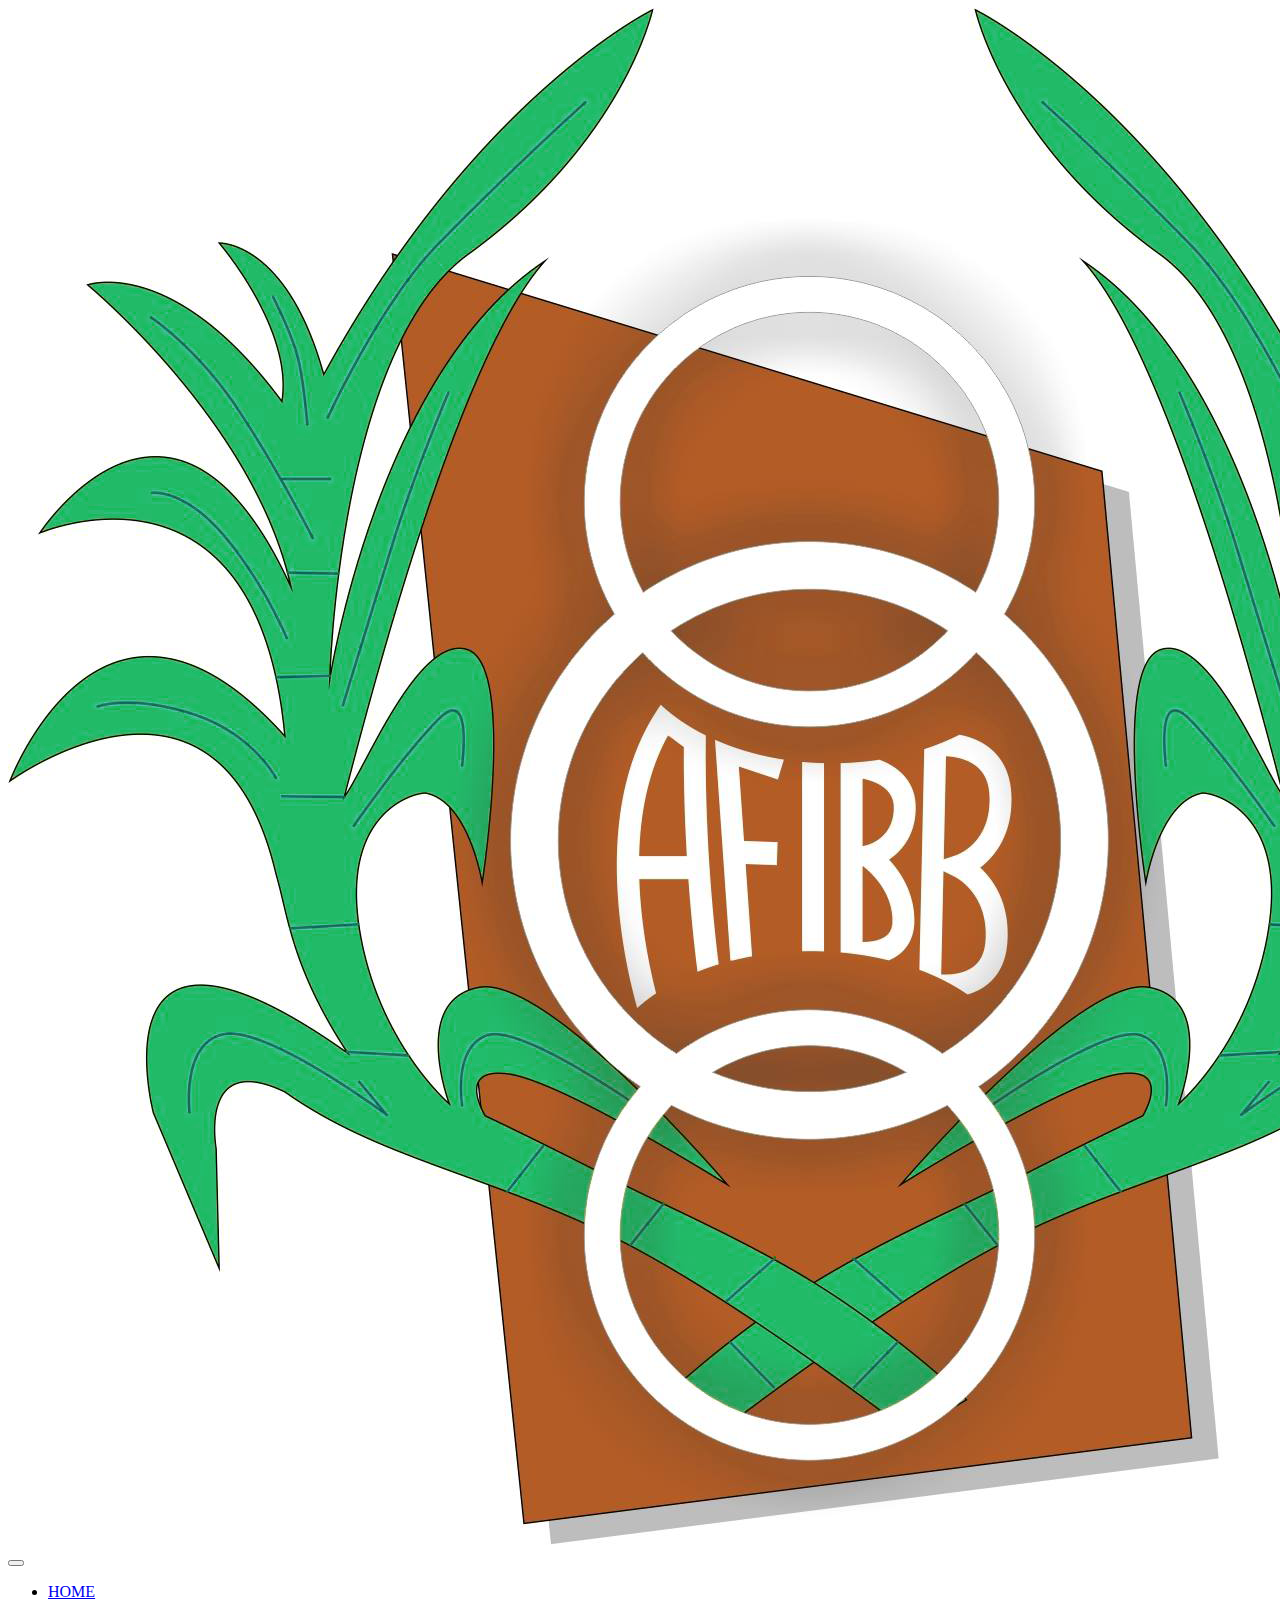
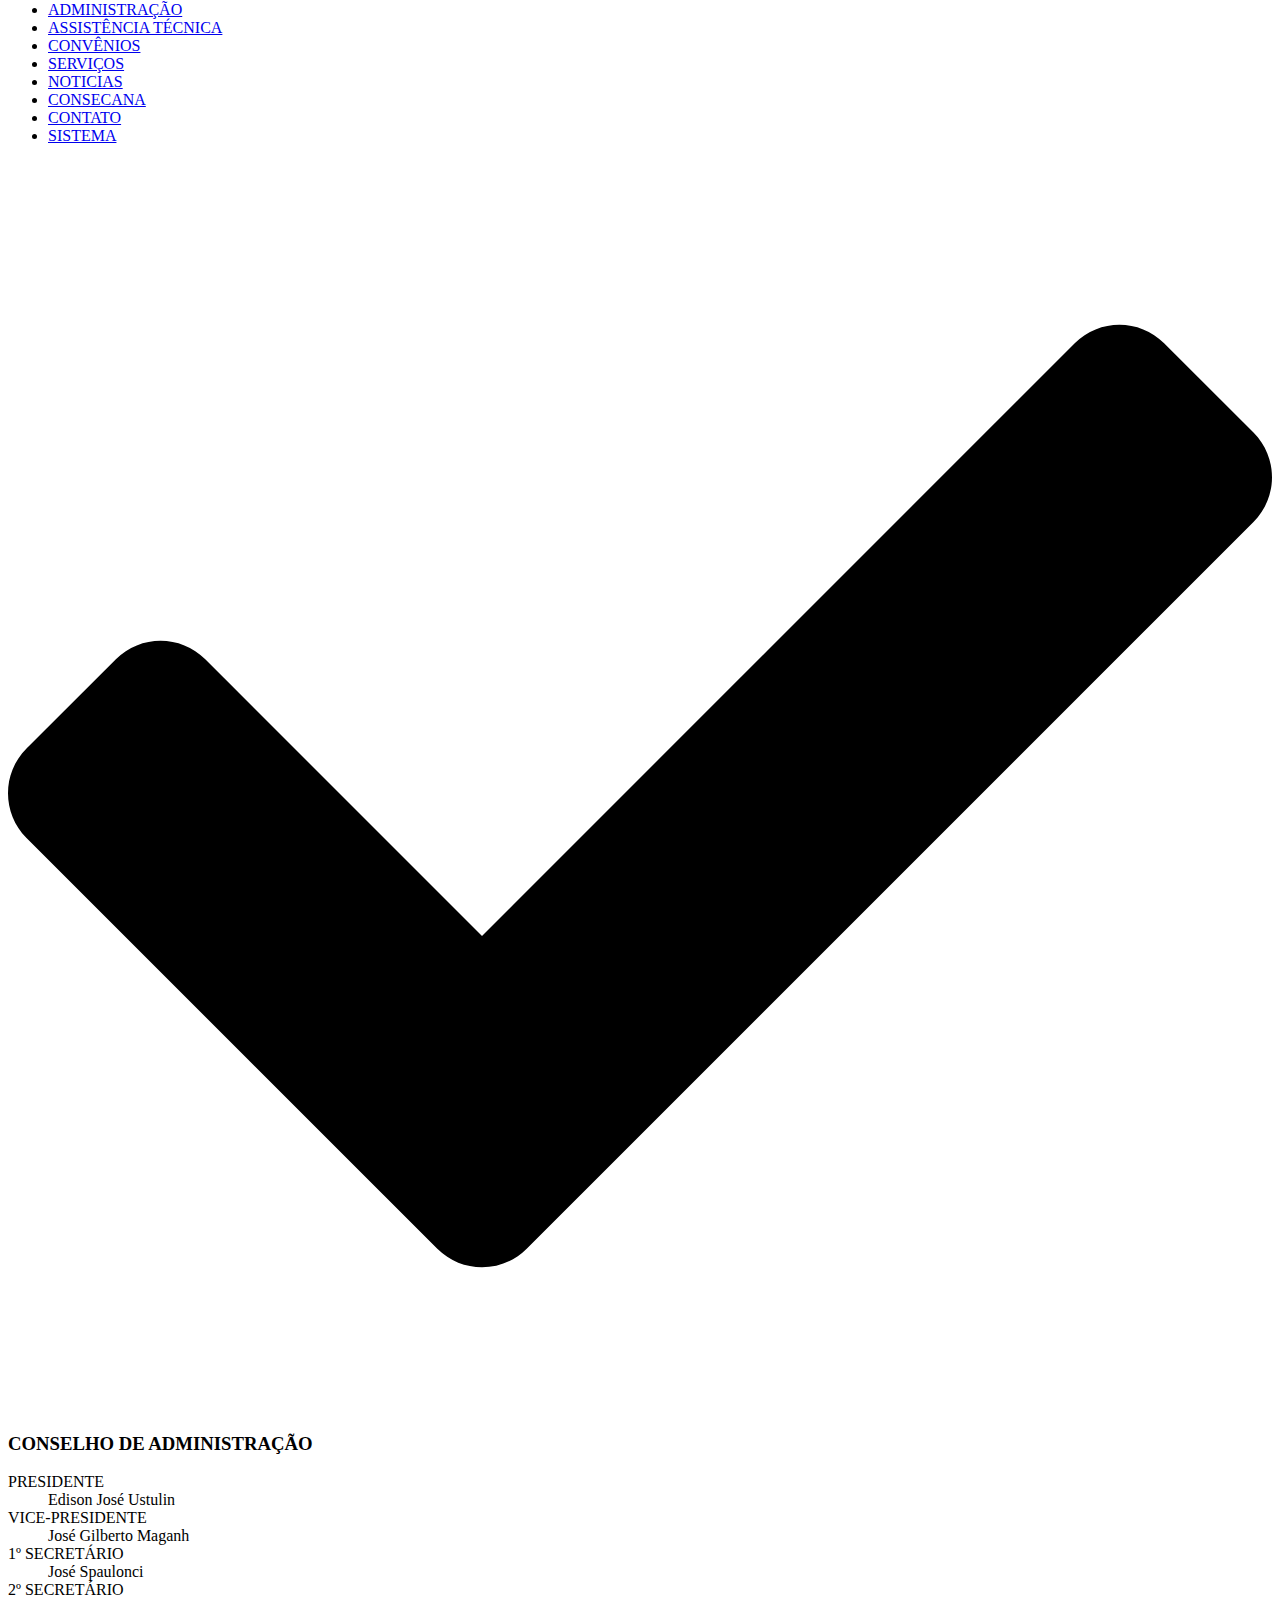
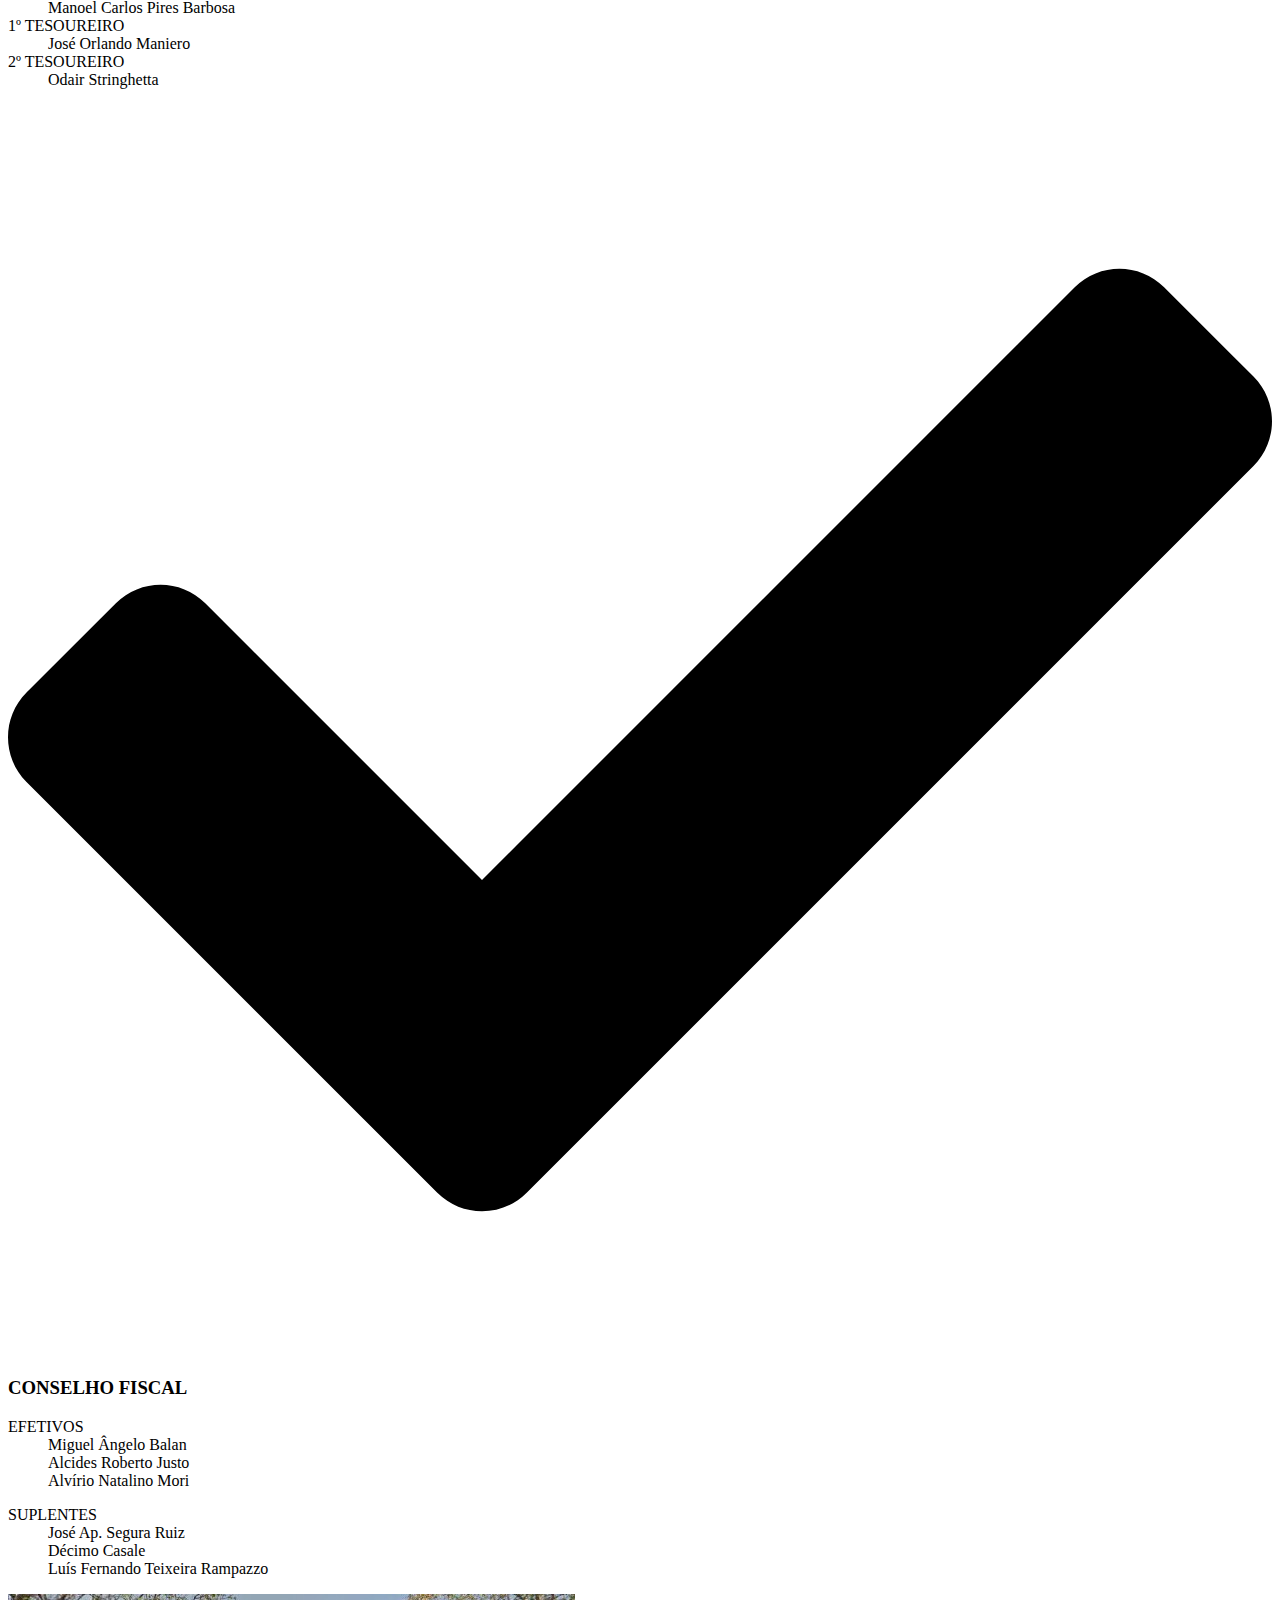
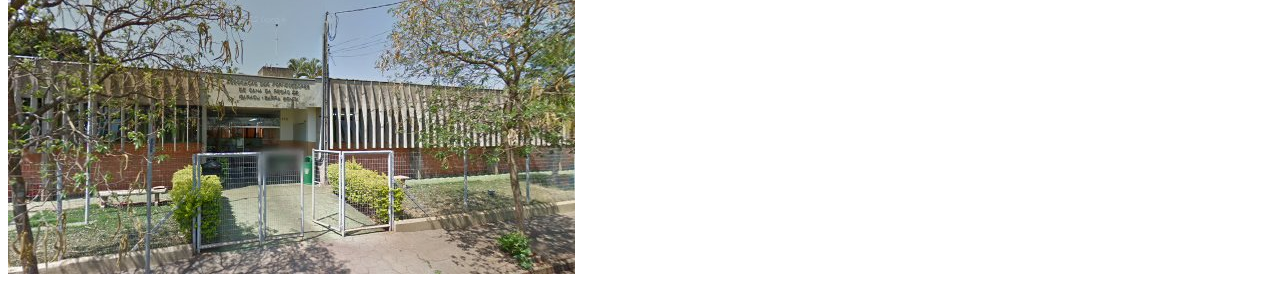
==== administracao.html @ cb078fd6 "feat: :sparkles: Adicionando administração.html" ====
<!DOCTYPE html>
<html lang="en">
  <head>
    <meta charset="UTF-8" />
    <meta http-equiv="X-UA-Compatible" content="IE=edge" />
    <meta name="viewport" content="width=device-width, initial-scale=1.0" />
    <script
      src="https://cdn.jsdelivr.net/npm/bootstrap@5.1.3/dist/js/bootstrap.bundle.min.js"
      integrity="sha384-ka7Sk0Gln4gmtz2MlQnikT1wXgYsOg+OMhuP+IlRH9sENBO0LRn5q+8nbTov4+1p"
      crossorigin="anonymous"
      defer
    ></script>
    <link
      href="https://cdn.jsdelivr.net/npm/bootstrap@5.1.3/dist/css/bootstrap.min.css"
      rel="stylesheet"
      integrity="sha384-1BmE4kWBq78iYhFldvKuhfTAU6auU8tT94WrHftjDbrCEXSU1oBoqyl2QvZ6jIW3"
      crossorigin="anonymous"
    />
    <link rel="stylesheet" href="style.css" />
    <link
      rel="stylesheet"
      href="https://cdn.jsdelivr.net/npm/bootstrap-icons@1.8.1/font/bootstrap-icons.css"
    />
    <title>Administração</title>
  </head>
  <body>
    <nav
      class="navbar navbar-expand-lg navbar-light align-items-center nav-justified nav-container"
    >
      <div class="container nav-logo">
        <picture>
          <source srcset="./img/logo_mobile.png" media="(max-width: 450px)" />
          <img src="./img/logo.png" alt="" />
        </picture>
        <button
          class="menu-button"
          type="button"
          data-bs-toggle="collapse"
          data-bs-target="#navbarNavAltMarkup"
          aria-controls="navbarNavAltMarkup"
          aria-expanded="false"
          aria-label="Toggle navigation"
        >
          <span class="navbar-toggler-icon"></span>
        </button>
      </div>
      <div class="collapse navbar-collapse" id="navbarNavAltMarkup">
        <ul class="nav nav-menu">
          <li class="nav-item">
            <a href="./index.html" class="nav-link link">HOME</a>
          </li>
          <li class="nav-item">
            <a href="./administracao.html" class="nav-link link"
              >ADMINISTRAÇÃO</a
            >
          </li>
          <li class="nav-item">
            <a href="./assistencia.html" class="nav-link link"
              >ASSISTÊNCIA TÉCNICA</a
            >
          </li>
          <li class="nav-item">
            <a href="./convenios.html" class="nav-link link">CONVÊNIOS</a>
          </li>
          <li class="nav-item">
            <a href="./servicos.html" class="nav-link link">SERVIÇOS</a>
          </li>
          <li class="nav-item">
            <a href="./noticias.html" class="nav-link link">NOTICIAS</a>
          </li>
          <li class="nav-item">
            <a href="./consecana.html" class="nav-link link">CONSECANA</a>
          </li>
          <li class="nav-item">
            <a href="./contato.html" class="nav-link link">CONTATO</a>
          </li>
          <li class="nav-item">
            <a href="http://app.afibb.com.br/app/login" class="nav-link link"
              >SISTEMA</a
            >
          </li>
        </ul>
      </div>
    </nav>
    <main class="container-fluid p-3">
      <section class="main-container administracao d-flex">
        <div class="col-md-6 p-3">
          <h3 class="title-page">
            <svg
              class="svg-inline--fa fa-check fa-w-16"
              aria-hidden="true"
              data-prefix="fas"
              data-icon="check"
              role="img"
              xmlns="http://www.w3.org/2000/svg"
              viewBox="0 0 512 512"
              data-fa-i2svg=""
            >
              <path
                fill="currentColor"
                d="M173.898 439.404l-166.4-166.4c-9.997-9.997-9.997-26.206 0-36.204l36.203-36.204c9.997-9.998 26.207-9.998 36.204 0L192 312.69 432.095 72.596c9.997-9.997 26.207-9.997 36.204 0l36.203 36.204c9.997 9.997 9.997 26.206 0 36.204l-294.4 294.401c-9.998 9.997-26.207 9.997-36.204-.001z"
              ></path></svg>CONSELHO DE ADMINISTRAÇÃO
          </h3>
          <dl class="pl-5">
            <dt>PRESIDENTE</dt>
            <dd>Edison José Ustulin</dd>
            <dt>VICE-PRESIDENTE</dt>
            <dd>José Gilberto Maganh</dd>
            <dt>1º SECRETÁRIO</dt>
            <dd>José Spaulonci</dd>
            <dt>2º SECRETÁRIO</dt>
            <dd>Manoel Carlos Pires Barbosa</dd>
            <dt>1º TESOUREIRO</dt>
            <dd>José Orlando Maniero</dd>
            <dt>2º TESOUREIRO</dt>
            <dd>Odair Stringhetta</dd>
          </dl>
        </div>
        <div class="col-md-6 p-3">
          <h3 class="title-page">
            <svg
              class="svg-inline--fa fa-check fa-w-16"
              aria-hidden="true"
              data-prefix="fas"
              data-icon="check"
              role="img"
              xmlns="http://www.w3.org/2000/svg"
              viewBox="0 0 512 512"
              data-fa-i2svg=""
            >
              <path
                fill="currentColor"
                d="M173.898 439.404l-166.4-166.4c-9.997-9.997-9.997-26.206 0-36.204l36.203-36.204c9.997-9.998 26.207-9.998 36.204 0L192 312.69 432.095 72.596c9.997-9.997 26.207-9.997 36.204 0l36.203 36.204c9.997 9.997 9.997 26.206 0 36.204l-294.4 294.401c-9.998 9.997-26.207 9.997-36.204-.001z"
              ></path></svg>CONSELHO FISCAL
          </h3>
          <dl class="pl-5">
            <dt>EFETIVOS</dt>
            <dd>Miguel Ângelo Balan</dd>
            <dd>Alcides Roberto Justo</dd>
            <dd>Alvírio Natalino Mori</dd>
          </dl>
          <dl class="pl-5">
            <dt>SUPLENTES</dt>
            <dd>José Ap. Segura Ruiz</dd>
            <dd>Décimo Casale</dd>
            <dd>Luís Fernando Teixeira Rampazzo</dd>
          </dl>
          <div class="row">
            <img src="./img/fachada.jpeg" alt="" />
          </div>
        </div>
      </section>
    </main>
    <footer class="container-fluid"></footer>
  </body>
</html>
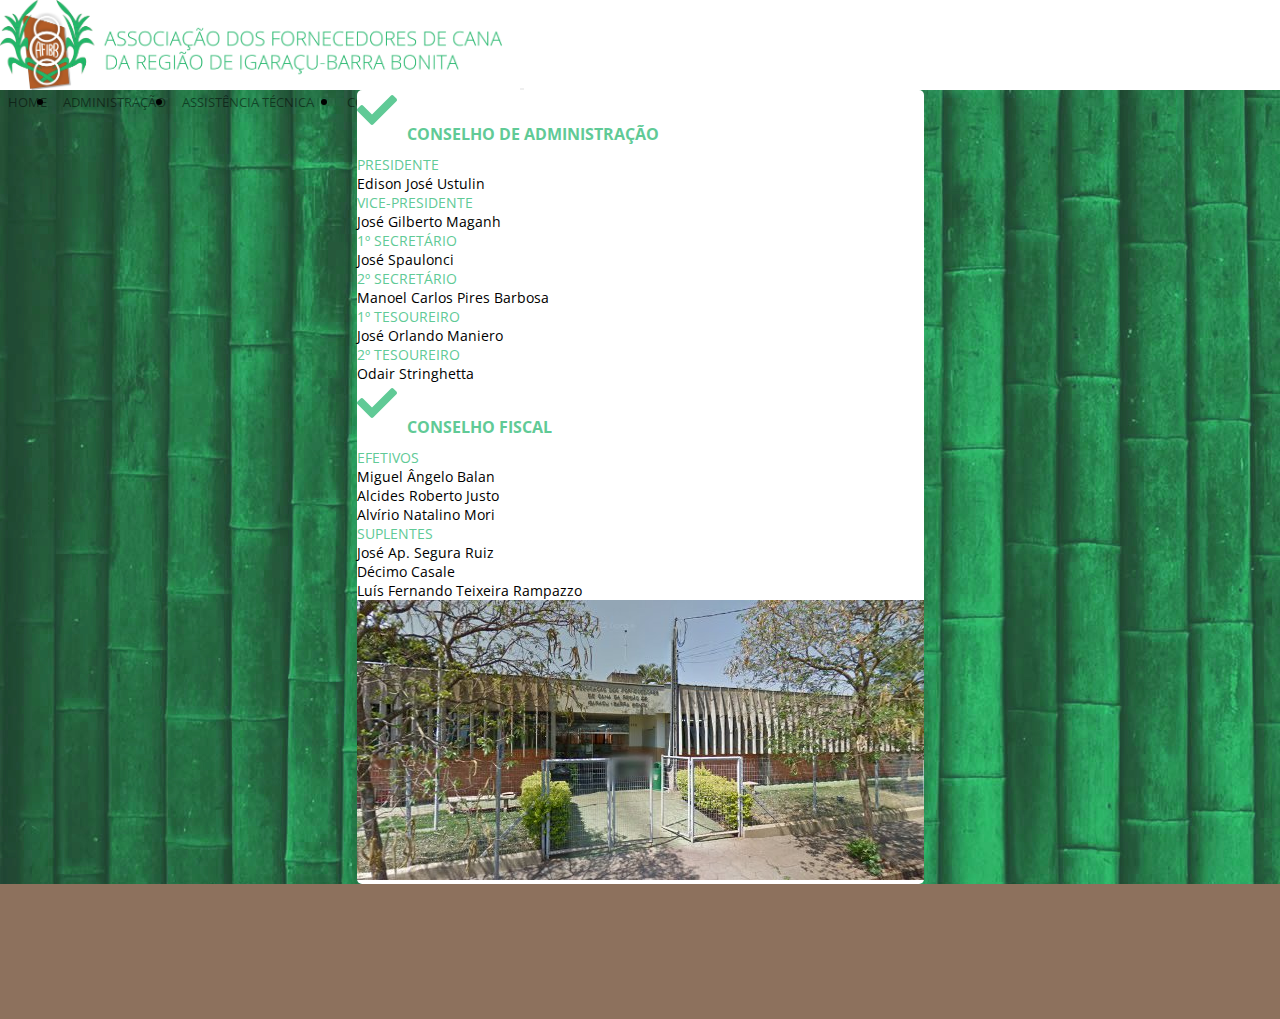
==== commit d93ea574: "feat: :bug: Fix menu mobile" ====
--- a/administracao.html
+++ b/administracao.html
@@ -29,23 +29,23 @@
     >
       <div class="container nav-logo">
         <picture>
-          <source srcset="./img/logo_mobile.png" media="(max-width: 450px)" />
+          <source srcset="./img/logo_mobile.png" media="(max-width: 550px)" />
           <img src="./img/logo.png" alt="" />
         </picture>
         <button
-          class="menu-button"
+          class="navbar-toggler"
           type="button"
           data-bs-toggle="collapse"
-          data-bs-target="#navbarNavAltMarkup"
-          aria-controls="navbarNavAltMarkup"
+          data-bs-target="#navbarSupportedContent"
+          aria-controls="navbarSupportedContent"
           aria-expanded="false"
           aria-label="Toggle navigation"
         >
           <span class="navbar-toggler-icon"></span>
         </button>
       </div>
-      <div class="collapse navbar-collapse" id="navbarNavAltMarkup">
-        <ul class="nav nav-menu">
+      <div class="collapse navbar-collapse" id="navbarSupportedContent">
+        <ul class="nav nav-menu navbar-nav">
           <li class="nav-item">
             <a href="./index.html" class="nav-link link">HOME</a>
           </li>
@@ -99,7 +99,8 @@
               <path
                 fill="currentColor"
                 d="M173.898 439.404l-166.4-166.4c-9.997-9.997-9.997-26.206 0-36.204l36.203-36.204c9.997-9.998 26.207-9.998 36.204 0L192 312.69 432.095 72.596c9.997-9.997 26.207-9.997 36.204 0l36.203 36.204c9.997 9.997 9.997 26.206 0 36.204l-294.4 294.401c-9.998 9.997-26.207 9.997-36.204-.001z"
-              ></path></svg>CONSELHO DE ADMINISTRAÇÃO
+              ></path></svg
+            >CONSELHO DE ADMINISTRAÇÃO
           </h3>
           <dl class="pl-5">
             <dt>PRESIDENTE</dt>
@@ -131,7 +132,8 @@
               <path
                 fill="currentColor"
                 d="M173.898 439.404l-166.4-166.4c-9.997-9.997-9.997-26.206 0-36.204l36.203-36.204c9.997-9.998 26.207-9.998 36.204 0L192 312.69 432.095 72.596c9.997-9.997 26.207-9.997 36.204 0l36.203 36.204c9.997 9.997 9.997 26.206 0 36.204l-294.4 294.401c-9.998 9.997-26.207 9.997-36.204-.001z"
-              ></path></svg>CONSELHO FISCAL
+              ></path></svg
+            >CONSELHO FISCAL
           </h3>
           <dl class="pl-5">
             <dt>EFETIVOS</dt>
--- a/style.css
+++ b/style.css
@@ -0,0 +1,246 @@
+@import url('https://fonts.googleapis.com/css2?family=Open+Sans:wght@300;400;700&display=swap');
+
+* {
+  box-sizing: border-box;
+  margin: 0;
+  padding: 0;
+  font-family: 'Open Sans', sans-serif;
+}
+body {
+  height: 100vh;
+}
+
+/* Menu da Pagina */
+
+nav {
+  height: 10%;
+}
+.nav-logo {
+  height: 100%;
+}
+picture,
+.nav-logo img {
+  height: 100%;
+}
+.nav-menu {
+  display: flex;
+  flex-wrap: nowrap;
+  margin-right: 20px;
+}
+.nav-menu li:nth-child(3) {
+  width: 165px;
+  flex-basis: initial;
+}
+
+/* Container Principal */
+
+.home,
+main {
+  width: 100%;
+  display: flex;
+}
+.home {
+  background: url('./img/background_home.jpg');
+  min-height: 55%;
+}
+main {
+  background: url('./img/background.jpg');
+  align-items: stretch;
+  justify-content: center;
+  min-height: 75%;
+}
+
+.home p {
+  padding: 40px;
+  color: #fff;
+  text-align: center;
+  line-height: 1.5;
+  font-size: 1.2rem;
+}
+.main-container {
+  font-size: 14px;
+  background-color: #fff;
+  border-radius: 5px;
+}
+
+article {
+  height: 20%;
+  background-color: #ffffff;
+  padding: 20px;
+}
+article h5 {
+  color: rgb(24, 24, 24);
+  font-weight: 700;
+  text-align: center;
+}
+
+/* Container Cotações e Clima */
+
+aside {
+  width: 25%;
+}
+aside section {
+  height: 50%;
+  padding: 10px;
+}
+
+.clima {
+  background-color: #5e4434;
+  color: #fff;
+  padding: 20px;
+}
+.clima,
+.cotacoes h4 {
+  text-align: right;
+}
+.cotacoes {
+  color: #fff;
+  padding: 20px;
+  background-color: #24ad62;
+}
+.links-ul {
+  display: flex;
+  flex-direction: column;
+  flex-wrap: wrap;
+  padding: 10px;
+  height: 120px;
+}
+.section-links a {
+  height: 30px;
+  margin: 0 20px;
+  font-size: 15px;
+}
+.link {
+  color: #00000080;
+  font-size: 0.8em;
+  padding: 0 8px;
+  text-decoration: none;
+}
+.link:hover {
+  color: #000000;
+}
+
+.link:focus {
+  color: #000000;
+}
+.section-links a:hover {
+  color: #1dac67;
+}
+
+/* Footer da Pagina */
+
+footer {
+  background-color: #8d715d;
+  height: 15%;
+}
+
+.svg {
+  display: flex;
+  align-items: center;
+  justify-content: center;
+  transform: translateX(-40px);
+}
+.title-page,
+svg {
+  margin: 0;
+  color: #60ca96;
+  margin: 0 10px 10px 0;
+}
+svg {
+  width: 40px;
+  height: 40px;
+}
+
+dt {
+  color: #60ca96;
+}
+
+/* Outras Paginas */
+
+.admin-img {
+  display: grid;
+  height: 100%;
+  place-items: center;
+}
+.admin-img img {
+  width: 75%;
+  height: fit-content;
+}
+.main-container .convenios {
+  width: 300px;
+}
+
+.accordion-button:not(.collapsed) {
+  background-color: #1dac67;
+  color: #fff;
+}
+.accordion-button:focus {
+  box-shadow: 0 0 0 0.25rem rgba(242, 242, 242, 0.96);
+}
+
+.main-container div h5 {
+  font-size: 0.8rem;
+}
+
+@media (max-width: 450px) {
+  .home {
+    flex-direction: column;
+  }
+  .home section {
+    width: 100%;
+  }
+  .home section p {
+    font-size: 0.9rem;
+    padding: 15px;
+  }
+  .home aside {
+    width: 100%;
+  }
+  .links-section,
+  .links-ul {
+    height: fit-content;
+  }
+  .main-container {
+    height: fit-content;
+    padding: 0;
+  }
+  .main-container div {
+    height: fit-content;
+  }
+  .noticias-section {
+    height: fit-content;
+    flex-direction: column;
+  }
+  footer {
+    height: fit-content;
+  }
+  .noticias {
+    height: max-content;
+  }
+  .noticias-section div {
+    margin: 0;
+  }
+  .svg {
+    margin: 0;
+    transform: translateX(-10px);
+  }
+  .svg h3 {
+    margin: 0;
+  }
+  svg {
+    transform: scale(0.5);
+    margin: 0;
+  }
+  .title-page {
+    font-size: 1rem;
+    margin: 0;
+  }
+  .list-group {
+    padding-left: 0;
+    padding-right: 0;
+  }
+
+  .administracao {
+    flex-direction: column;
+  }
+}
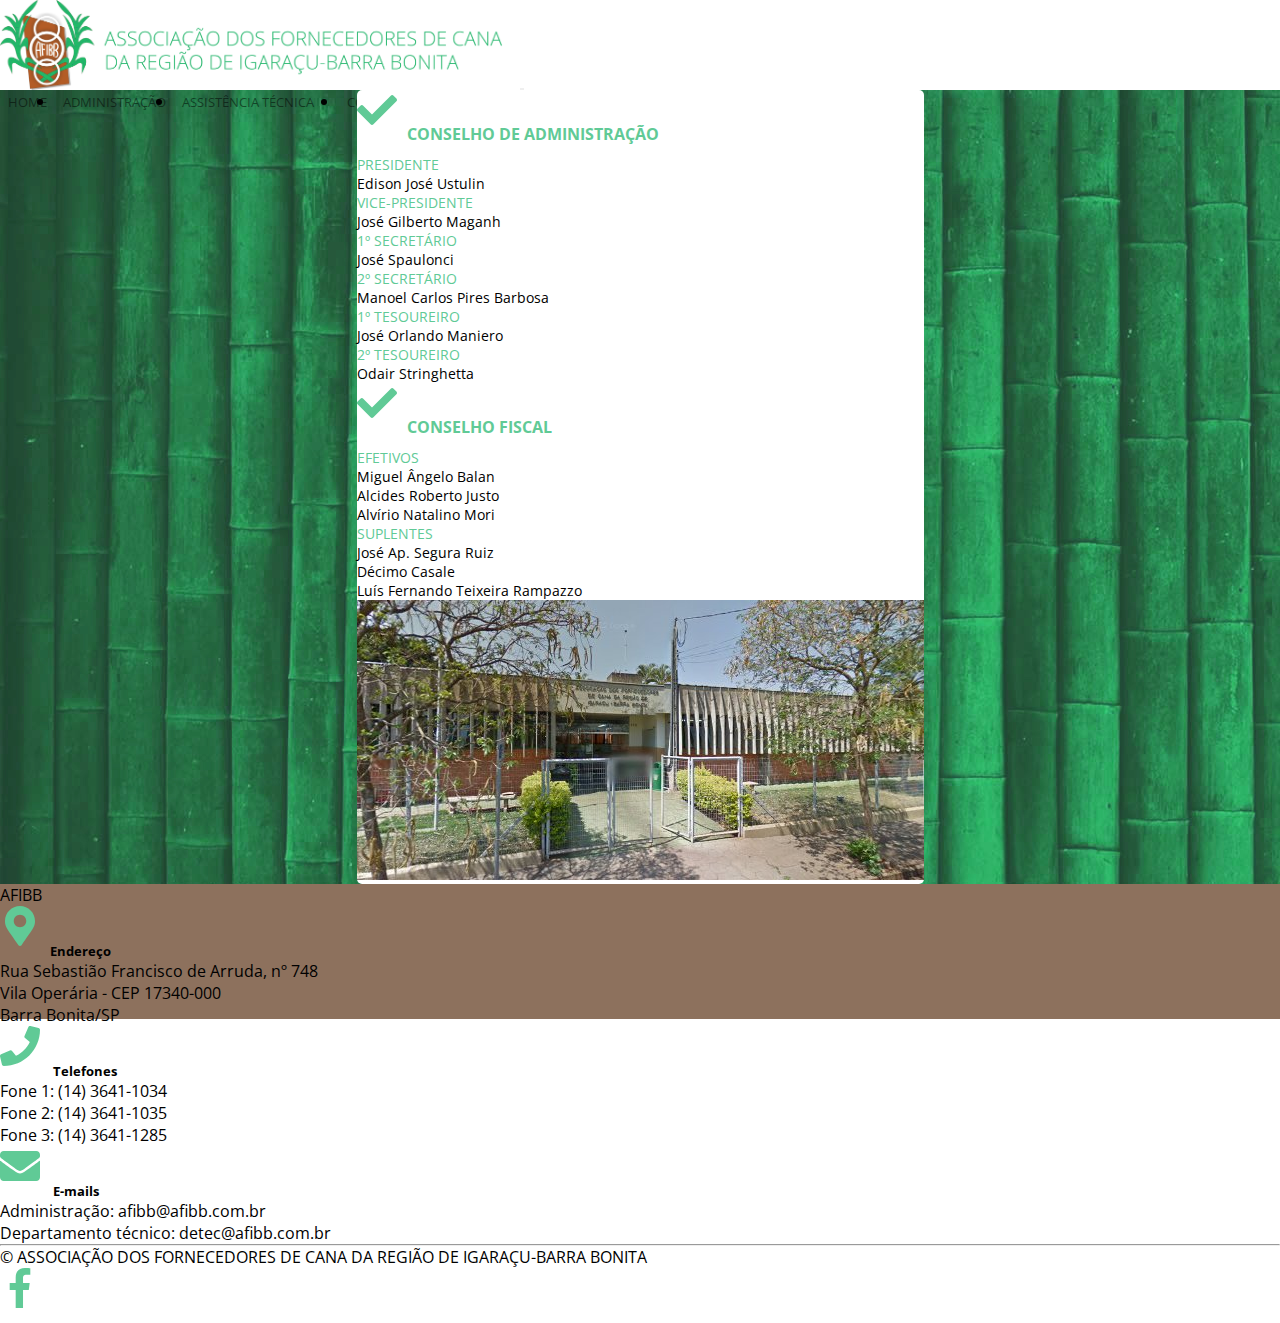
==== commit 0d9ec87b: "feat: :sparkles: Adicionando footer as paginas" ====
--- a/administracao.html
+++ b/administracao.html
@@ -1,5 +1,5 @@
 <!DOCTYPE html>
-<html lang="en">
+<html lang="pt-BR">
   <head>
     <meta charset="UTF-8" />
     <meta http-equiv="X-UA-Compatible" content="IE=edge" />
@@ -84,7 +84,7 @@
     </nav>
     <main class="container-fluid p-3">
       <section class="main-container administracao d-flex">
-        <div class="col-md-6 p-3">
+        <div class="col-md-6 p-4">
           <h3 class="title-page">
             <svg
               class="svg-inline--fa fa-check fa-w-16"
@@ -99,8 +99,7 @@
               <path
                 fill="currentColor"
                 d="M173.898 439.404l-166.4-166.4c-9.997-9.997-9.997-26.206 0-36.204l36.203-36.204c9.997-9.998 26.207-9.998 36.204 0L192 312.69 432.095 72.596c9.997-9.997 26.207-9.997 36.204 0l36.203 36.204c9.997 9.997 9.997 26.206 0 36.204l-294.4 294.401c-9.998 9.997-26.207 9.997-36.204-.001z"
-              ></path></svg
-            >CONSELHO DE ADMINISTRAÇÃO
+              ></path></svg>CONSELHO DE ADMINISTRAÇÃO
           </h3>
           <dl class="pl-5">
             <dt>PRESIDENTE</dt>
@@ -117,7 +116,7 @@
             <dd>Odair Stringhetta</dd>
           </dl>
         </div>
-        <div class="col-md-6 p-3">
+        <div class="col-md-6 p-4">
           <h3 class="title-page">
             <svg
               class="svg-inline--fa fa-check fa-w-16"
@@ -132,8 +131,7 @@
               <path
                 fill="currentColor"
                 d="M173.898 439.404l-166.4-166.4c-9.997-9.997-9.997-26.206 0-36.204l36.203-36.204c9.997-9.998 26.207-9.998 36.204 0L192 312.69 432.095 72.596c9.997-9.997 26.207-9.997 36.204 0l36.203 36.204c9.997 9.997 9.997 26.206 0 36.204l-294.4 294.401c-9.998 9.997-26.207 9.997-36.204-.001z"
-              ></path></svg
-            >CONSELHO FISCAL
+              ></path></svg>CONSELHO FISCAL
           </h3>
           <dl class="pl-5">
             <dt>EFETIVOS</dt>
@@ -153,6 +151,118 @@
         </div>
       </section>
     </main>
-    <footer class="container-fluid"></footer>
+    <footer>
+      <div class="container">
+        <div class="row pt-2">
+          <div class="col-12 col-md-3">
+            <div class="media-wrap">AFIBB</div>
+          </div>
+          <div class="col-12 col-md-3">
+            <h5>
+              <svg
+                class="svg-inline--fa fa-map-marker-alt fa-w-12"
+                aria-hidden="true"
+                data-prefix="fas"
+                data-icon="map-marker-alt"
+                role="img"
+                xmlns="http://www.w3.org/2000/svg"
+                viewBox="0 0 384 512"
+                data-fa-i2svg=""
+              >
+                <path
+                  fill="currentColor"
+                  d="M172.268 501.67C26.97 291.031 0 269.413 0 192 0 85.961 85.961 0 192 0s192 85.961 192 192c0 77.413-26.97 99.031-172.268 309.67-9.535 13.774-29.93 13.773-39.464 0zM192 272c44.183 0 80-35.817 80-80s-35.817-80-80-80-80 35.817-80 80 35.817 80 80 80z"
+                ></path></svg>Endereço
+            </h5>
+            <p class="m-0 p-0 pb-2">
+              Rua Sebastião Francisco de Arruda, nº 748<br />
+              Vila Operária - CEP 17340-000<br />
+              Barra Bonita/SP
+            </p>
+          </div>
+          <div class="col-12 col-md-3">
+            <h5>
+              <svg
+                class="svg-inline--fa fa-phone fa-w-16"
+                aria-hidden="true"
+                data-prefix="fas"
+                data-icon="phone"
+                role="img"
+                xmlns="http://www.w3.org/2000/svg"
+                viewBox="0 0 512 512"
+                data-fa-i2svg=""
+              >
+                <path
+                  fill="currentColor"
+                  d="M493.397 24.615l-104-23.997c-11.314-2.611-22.879 3.252-27.456 13.931l-48 111.997a24 24 0 0 0 6.862 28.029l60.617 49.596c-35.973 76.675-98.938 140.508-177.249 177.248l-49.596-60.616a24 24 0 0 0-28.029-6.862l-111.997 48C3.873 366.516-1.994 378.08.618 389.397l23.997 104C27.109 504.204 36.748 512 48 512c256.087 0 464-207.532 464-464 0-11.176-7.714-20.873-18.603-23.385z"
+                ></path>
+              </svg>
+              Telefones
+            </h5>
+            <p class="m-0 p-0 pb-2">
+              Fone 1: (14) 3641-1034<br />
+              Fone 2: (14) 3641-1035<br />
+              Fone 3: (14) 3641-1285
+            </p>
+          </div>
+          <div class="col-12 col-md-3">
+            <h5>
+              <svg
+                class="svg-inline--fa fa-envelope fa-w-16"
+                aria-hidden="true"
+                data-prefix="fas"
+                data-icon="envelope"
+                role="img"
+                xmlns="http://www.w3.org/2000/svg"
+                viewBox="0 0 512 512"
+                data-fa-i2svg=""
+              >
+                <path
+                  fill="currentColor"
+                  d="M502.3 190.8c3.9-3.1 9.7-.2 9.7 4.7V400c0 26.5-21.5 48-48 48H48c-26.5 0-48-21.5-48-48V195.6c0-5 5.7-7.8 9.7-4.7 22.4 17.4 52.1 39.5 154.1 113.6 21.1 15.4 56.7 47.8 92.2 47.6 35.7.3 72-32.8 92.3-47.6 102-74.1 131.6-96.3 154-113.7zM256 320c23.2.4 56.6-29.2 73.4-41.4 132.7-96.3 142.8-104.7 173.4-128.7 5.8-4.5 9.2-11.5 9.2-18.9v-19c0-26.5-21.5-48-48-48H48C21.5 64 0 85.5 0 112v19c0 7.4 3.4 14.3 9.2 18.9 30.6 23.9 40.7 32.4 173.4 128.7 16.8 12.2 50.2 41.8 73.4 41.4z"
+                ></path>
+              </svg>
+              E-mails
+            </h5>
+            <p class="m-0 p-0 pb-2">
+              Administração: afibb@afibb.com.br<br />
+              Departamento técnico: detec@afibb.com.br
+            </p>
+          </div>
+        </div>
+        <div>
+          <div class="row">
+            <div class="col-12">
+              <hr class="m-0 p-0 mb-2" />
+            </div>
+          </div>
+          <div class="row">
+            <div class="col-sm-6">
+              <p class="m-0 p-0 pb-2">
+                © ASSOCIAÇÃO DOS FORNECEDORES DE CANA DA REGIÃO DE IGARAÇU-BARRA
+                BONITA
+              </p>
+            </div>
+            <div class="col-md-6">
+              <a href="https://www.facebook.com/afibbafibb" target="_blank"
+                ><svg
+                  class="svg-inline--fa faceIcon fa-facebook-f fa-w-9"
+                  aria-hidden="true"
+                  data-prefix="fab"
+                  data-icon="facebook-f"
+                  role="img"
+                  xmlns="http://www.w3.org/2000/svg"
+                  viewBox="0 0 264 512"
+                  data-fa-i2svg=""
+                >
+                  <path
+                    fill="currentColor"
+                    d="M76.7 512V283H0v-91h76.7v-71.7C76.7 42.4 124.3 0 193.8 0c33.3 0 61.9 2.5 70.2 3.6V85h-48.2c-37.8 0-45.1 18-45.1 44.3V192H256l-11.7 91h-73.6v229"
+                  ></path></svg></a>
+            </div>
+          </div>
+        </div>
+      </div>
+    </footer>
   </body>
 </html>
--- a/style.css
+++ b/style.css
@@ -47,7 +47,7 @@
   background: url('./img/background.jpg');
   align-items: stretch;
   justify-content: center;
-  min-height: 75%;
+  min-height: 73%;
 }
 
 .home p {
@@ -64,7 +64,7 @@
 }
 
 article {
-  height: 20%;
+  height: 18%;
   background-color: #ffffff;
   padding: 20px;
 }
@@ -182,7 +182,35 @@
   font-size: 0.8rem;
 }
 
-@media (max-width: 450px) {
+@media (max-width: 990px) {
+  .home {
+    min-height: initial;
+  }
+  .show {
+    height: 50vh;
+    border-radius: 10px;
+  }
+  .navbar-collapse {
+    flex-basis: initial;
+  }
+  ul {
+    height: 50vh;
+    font-size: 1.2rem;
+  }
+  ul li {
+    display: flex;
+    flex-direction: column;
+    justify-content: center;
+  }
+  .links-section,
+  .links-ul {
+    height: fit-content;
+  }
+  .title-page {
+    font-size: 22px;
+  }
+}
+@media (max-width: 750px) {
   .home {
     flex-direction: column;
   }
@@ -243,4 +271,50 @@
   .administracao {
     flex-direction: column;
   }
-}
+  div picture {
+    margin-right: auto;
+  }
+  div button {
+    margin-left: auto;
+  }
+  .navbar-toggler {
+    transform: translate(0, 5px);
+  }
+  .title-page {
+    font-size: 18px;
+    text-align: center;
+  }
+}
+
+@media (max-width: 1250px) {
+  nav {
+    flex-direction: column;
+    height: max-content;
+    transition: all 400ms;
+  }
+  .navbar .nav-logo {
+    justify-content: center;
+    margin-bottom: 10px;
+  }
+  .nav-logo img {
+    height: 70px;
+  }
+  .navbar .logo-mobile {
+    display: flex;
+    justify-content: center;
+    margin-bottom: 10px;
+  }
+  .links-section,
+  .links-ul {
+    height: fit-content;
+    flex-direction: row;
+    justify-content: flex-start;
+  }
+  .section-links {
+    display: flex;
+    flex-wrap: wrap;
+  }
+  .links-ul a {
+    width: 250px;
+  }
+}
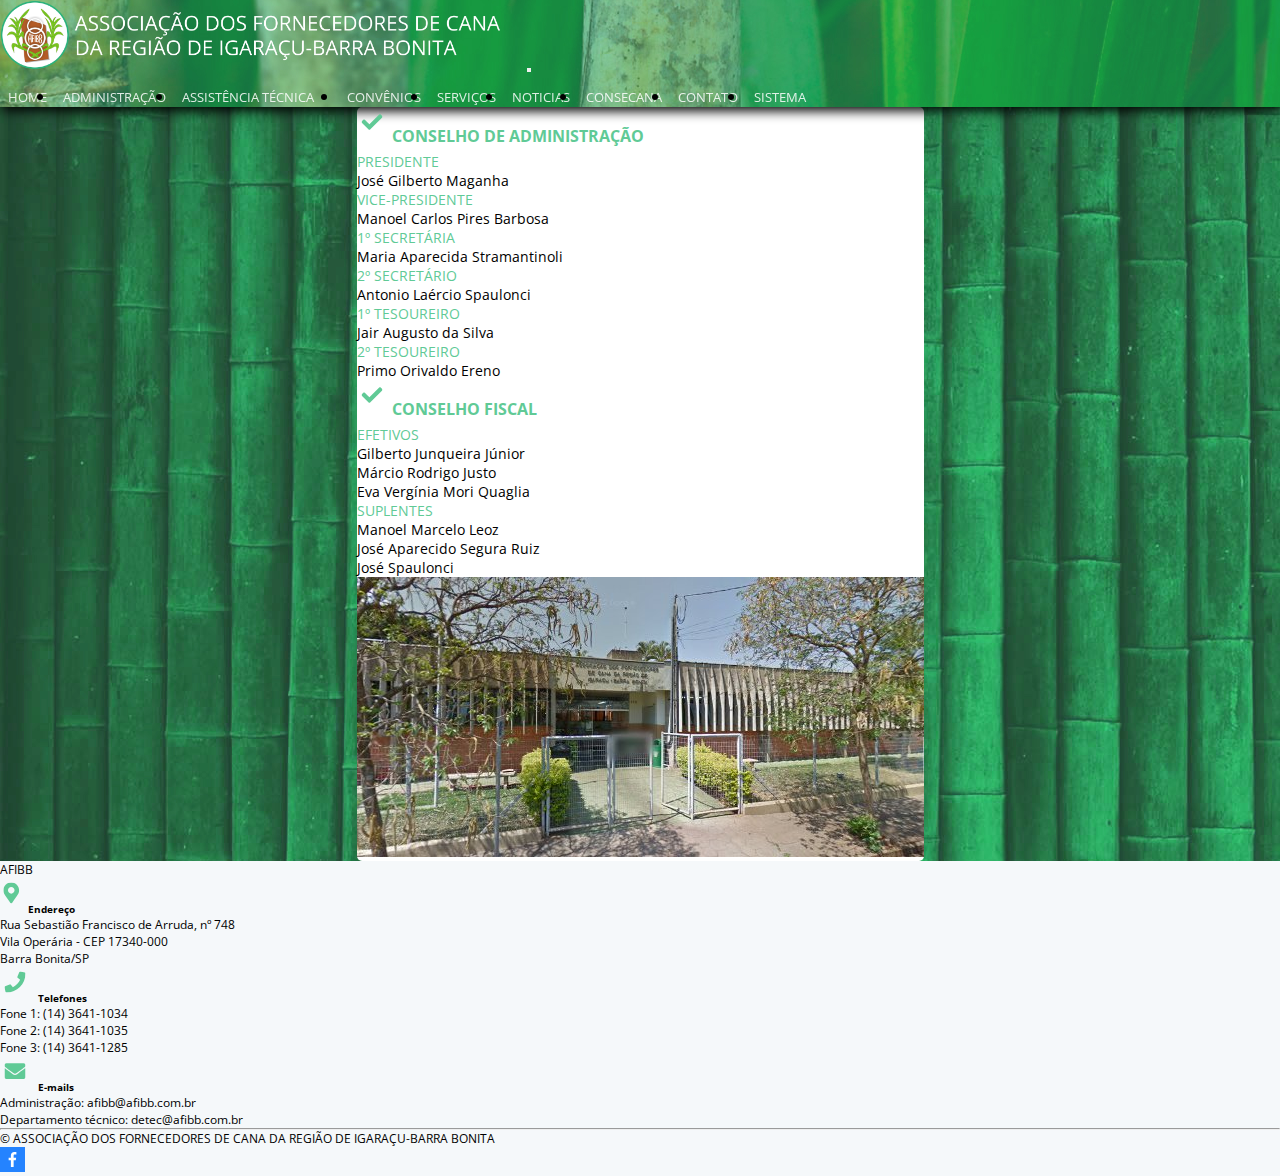
==== commit d42acdc0: "feat: :sparkles: Mudança nos arquivos administração, assistencia e convenios" ====
--- a/administracao.html
+++ b/administracao.html
@@ -103,17 +103,17 @@
           </h3>
           <dl class="pl-5">
             <dt>PRESIDENTE</dt>
-            <dd>Edison José Ustulin</dd>
+            <dd>José Gilberto Maganha</dd>
             <dt>VICE-PRESIDENTE</dt>
-            <dd>José Gilberto Maganh</dd>
-            <dt>1º SECRETÁRIO</dt>
-            <dd>José Spaulonci</dd>
+            <dd>Manoel Carlos Pires Barbosa</dd>
+            <dt>1º SECRETÁRIA</dt>
+            <dd>Maria Aparecida Stramantinoli</dd>
             <dt>2º SECRETÁRIO</dt>
-            <dd>Manoel Carlos Pires Barbosa</dd>
+            <dd>Antonio Laércio Spaulonci</dd>
             <dt>1º TESOUREIRO</dt>
-            <dd>José Orlando Maniero</dd>
+            <dd>Jair Augusto da Silva</dd>
             <dt>2º TESOUREIRO</dt>
-            <dd>Odair Stringhetta</dd>
+            <dd>Primo Orivaldo Ereno</dd>
           </dl>
         </div>
         <div class="col-md-6 p-4">
@@ -135,15 +135,15 @@
           </h3>
           <dl class="pl-5">
             <dt>EFETIVOS</dt>
-            <dd>Miguel Ângelo Balan</dd>
-            <dd>Alcides Roberto Justo</dd>
-            <dd>Alvírio Natalino Mori</dd>
+            <dd>Gilberto Junqueira Júnior</dd>
+            <dd>Márcio Rodrigo Justo</dd>
+            <dd>Eva Vergínia Mori Quaglia</dd>
           </dl>
           <dl class="pl-5">
             <dt>SUPLENTES</dt>
-            <dd>José Ap. Segura Ruiz</dd>
-            <dd>Décimo Casale</dd>
-            <dd>Luís Fernando Teixeira Rampazzo</dd>
+            <dd>Manoel Marcelo Leoz</dd>
+            <dd>José Aparecido Segura Ruiz</dd>
+            <dd>José Spaulonci</dd>
           </dl>
           <div class="row">
             <img src="./img/fachada.jpeg" alt="" />
--- a/style.css
+++ b/style.css
@@ -8,12 +8,16 @@
 }
 body {
   height: 100vh;
+  background-color: #f5f8fa;
 }
 
 /* Menu da Pagina */
 
 nav {
   height: 10%;
+  background-image: url('./img/background_home.jpg');
+  background-position: bottom;
+  filter: drop-shadow(2px 4px 6px black);
 }
 .nav-logo {
   height: 100%;
@@ -30,6 +34,10 @@
 .nav-menu li:nth-child(3) {
   width: 165px;
   flex-basis: initial;
+}
+
+.navbar .container {
+  flex-wrap: nowrap;
 }
 
 /* Container Principal */
@@ -111,17 +119,16 @@
   font-size: 15px;
 }
 .link {
-  color: #00000080;
   font-size: 0.8em;
   padding: 0 8px;
   text-decoration: none;
 }
-.link:hover {
-  color: #000000;
-}
-
-.link:focus {
-  color: #000000;
+.navbar-light .nav-item .link:hover {
+  color: #ffffff;
+}
+
+.navbar-light .nav-item .link:focus {
+  color: #ffffff;
 }
 .section-links a:hover {
   color: #1dac67;
@@ -130,8 +137,8 @@
 /* Footer da Pagina */
 
 footer {
-  background-color: #8d715d;
-  height: 15%;
+  background-color: #f5f8fa;
+  font-size: 0.75em;
 }
 
 .svg {
@@ -144,17 +151,25 @@
 svg {
   margin: 0;
   color: #60ca96;
-  margin: 0 10px 10px 0;
+  margin: 0 5px 5px 0;
 }
 svg {
-  width: 40px;
-  height: 40px;
+  transform: scale(0.7);
+  height: 30px;
 }
 
 dt {
   color: #60ca96;
 }
-
+.faceIcon {
+  color: rgb(255, 255, 255);
+  width: 25px;
+  height: 25px;
+  padding: 5px;
+  margin: 0;
+  background-color: #2483ff;
+  transform: translateX(0px);
+}
 /* Outras Paginas */
 
 .admin-img {
@@ -181,6 +196,83 @@
 .main-container div h5 {
   font-size: 0.8rem;
 }
+.navbar-light .navbar-nav .nav-link {
+  color: rgba(255, 255, 255, 0.85);
+}
+a {
+  color: rgb(46, 46, 46);
+}
+@media (max-width: 775px) {
+  .home {
+    flex-direction: column;
+  }
+  .home section {
+    width: 100%;
+  }
+  .home section p {
+    font-size: 0.9rem;
+    padding: 15px;
+  }
+  .home aside {
+    width: 100%;
+  }
+  .links-section,
+  .links-ul {
+    height: fit-content;
+  }
+  .main-container {
+    height: fit-content;
+    padding: 0;
+  }
+  .main-container div {
+    height: fit-content;
+  }
+  .noticias-section {
+    height: fit-content;
+    flex-direction: column;
+  }
+  .noticias {
+    height: max-content;
+  }
+  .noticias-section div {
+    margin: 0;
+  }
+  .svg {
+    transform: translateX(-10px);
+  }
+  .svg h3 {
+    margin: 0;
+  }
+  svg {
+    transform: scale(0.5);
+    margin: 0;
+  }
+  .title-page {
+    font-size: 1rem;
+    margin: 0;
+  }
+  .list-group {
+    padding-left: 0;
+    padding-right: 0;
+  }
+
+  .administracao {
+    flex-direction: column;
+  }
+  div picture {
+    margin-right: auto;
+  }
+  div button {
+    margin-left: auto;
+  }
+  .navbar-toggler {
+    transform: translate(0, 5px);
+  }
+  .title-page {
+    font-size: 18px;
+    text-align: center;
+  }
+}
 
 @media (max-width: 990px) {
   .home {
@@ -210,94 +302,19 @@
     font-size: 22px;
   }
 }
-@media (max-width: 750px) {
-  .home {
-    flex-direction: column;
-  }
-  .home section {
-    width: 100%;
-  }
-  .home section p {
-    font-size: 0.9rem;
-    padding: 15px;
-  }
-  .home aside {
-    width: 100%;
-  }
-  .links-section,
-  .links-ul {
-    height: fit-content;
-  }
-  .main-container {
-    height: fit-content;
-    padding: 0;
-  }
-  .main-container div {
-    height: fit-content;
-  }
-  .noticias-section {
-    height: fit-content;
-    flex-direction: column;
-  }
-  footer {
-    height: fit-content;
-  }
-  .noticias {
-    height: max-content;
-  }
-  .noticias-section div {
-    margin: 0;
-  }
-  .svg {
-    margin: 0;
-    transform: translateX(-10px);
-  }
-  .svg h3 {
-    margin: 0;
-  }
-  svg {
-    transform: scale(0.5);
-    margin: 0;
-  }
-  .title-page {
-    font-size: 1rem;
-    margin: 0;
-  }
-  .list-group {
-    padding-left: 0;
-    padding-right: 0;
-  }
-
-  .administracao {
-    flex-direction: column;
-  }
-  div picture {
-    margin-right: auto;
-  }
-  div button {
-    margin-left: auto;
-  }
-  .navbar-toggler {
-    transform: translate(0, 5px);
-  }
-  .title-page {
-    font-size: 18px;
-    text-align: center;
-  }
-}
-
-@media (max-width: 1250px) {
+
+@media (max-width: 1425px) {
   nav {
     flex-direction: column;
     height: max-content;
     transition: all 400ms;
   }
   .navbar .nav-logo {
-    justify-content: center;
     margin-bottom: 10px;
   }
   .nav-logo img {
     height: 70px;
+    margin-right: 20px;
   }
   .navbar .logo-mobile {
     display: flex;
